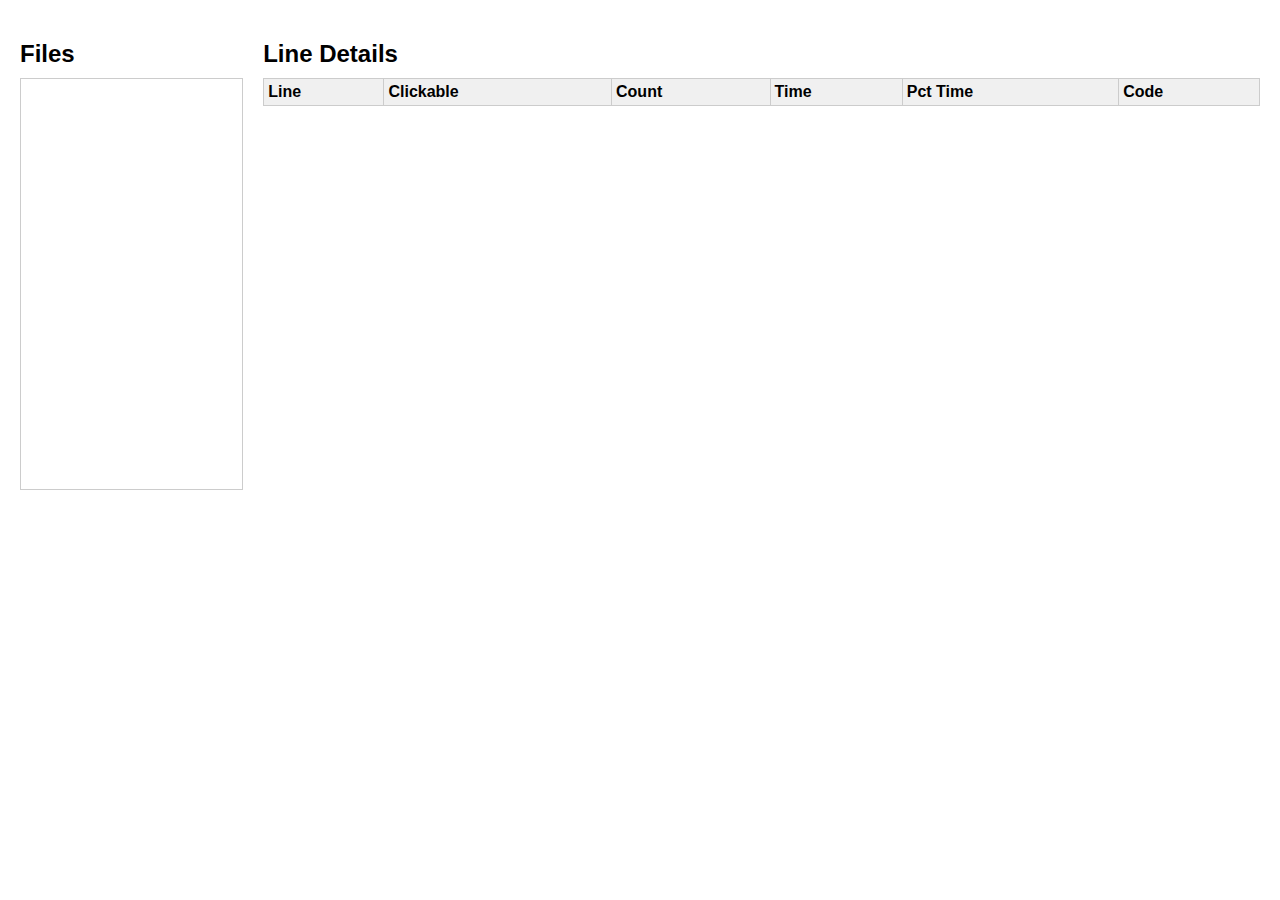
==== templates/index.html @ ecec8d10 "first commit" ====
<!DOCTYPE html>
<html lang="en">
<head>
    <meta charset="UTF-8">
    <meta name="viewport" content="width=device-width, initial-scale=1.0">
    <title>Profiling Visualizer</title>
    <link rel="stylesheet" href="/static/styles.css">
    <script src="https://d3js.org/d3.v7.min.js"></script>
</head>
<body>
    <div class="container">
        <div class="tree-panel">
            <h2>Files</h2>
            <div id="tree-list"></div>
        </div>
        <div class="details-panel">
            <h2>Line Details</h2>
            <div id="call-path">Call Path: [Select a function]</div>
            <div id="function-stats"></div>
            <table id="lines-table">
                <thead>
                    <tr>
                        <th>Line</th>
                        <th>Clickable</th>
                        <th>Count</th>
                        <th>Time</th>
                        <th>Pct Time</th>
                        <th>Code</th>
                    </tr>
                </thead>
                <tbody></tbody>
            </table>
        </div>
    </div>
    <script src="/static/script.js"></script>
</body>
</html>
---- static/styles.css ----
body {
    font-family: Arial, sans-serif;
    margin: 0;
    padding: 20px;
}

.container {
    display: flex;
    gap: 20px;
}

.tree-panel {
    width: 18%;
    min-width: 150px;
    position: sticky;
    top: 20px;
    align-self: flex-start;
}

.details-panel {
    flex: 1;
}

h2 {
    margin-bottom: 10px;
}

#tree-list {
    height: 400px;
    overflow-y: auto;
    border: 1px solid #ccc;
    padding: 5px;
}

.directory {
    list-style: none;
    padding: 0;
    margin: 0;
}

.directory li {
    padding: 5px;
    cursor: pointer;
    user-select: none;
}

.directory li:hover {
    background-color: #e0e0e0;
}

.directory li.active {
    background-color: #cce5ff;
}

.directory .collapsible {
    position: relative;
    padding-left: 20px;
}

.directory .collapsible::before {
    content: "▶";
    position: absolute;
    left: 5px;
    font-size: 10px;
    transition: transform 0.2s;
}

.directory .collapsible.expanded::before {
    transform: rotate(90deg);
}

.directory .collapsible::after {
    content: "📁";
    position: absolute;
    left: 10px;
    font-size: 12px;
}

.directory .file::before {
    content: "📄";
    margin-right: 5px;
    font-size: 12px;
}

.directory .function::before {
    content: "ƒ";
    margin-right: 5px;
    font-size: 12px;
}

.directory ul {
    list-style: none;
    padding-left: 20px;
    display: none;
}

.directory .expanded + ul {
    display: block;
}

#call-path {
    display: none;
}

#function-stats {
    margin: 10px 0;
    font-size: 1.2em;
    font-weight: bold;
}

table {
    width: 100%;
    border-collapse: collapse;
}

th, td {
    border: 1px solid #ccc;
    padding: 4px;
    text-align: left;
}

th {
    background-color: #f0f0f0;
}

td.code {
    white-space: pre-wrap;
    font-family: monospace;
    max-width: 300px;
    word-wrap: break-word;
}

tr.clickable:hover {
    background-color: #e0e0e0;
    cursor: pointer;
}

@media (max-width: 600px) {
    .container {
        flex-direction: column;
    }

    .tree-panel {
        width: 100%;
        min-width: 0;
        position: static;
    }

    table {
        font-size: 12px;
    }

    th, td {
        padding: 2px;
    }
}
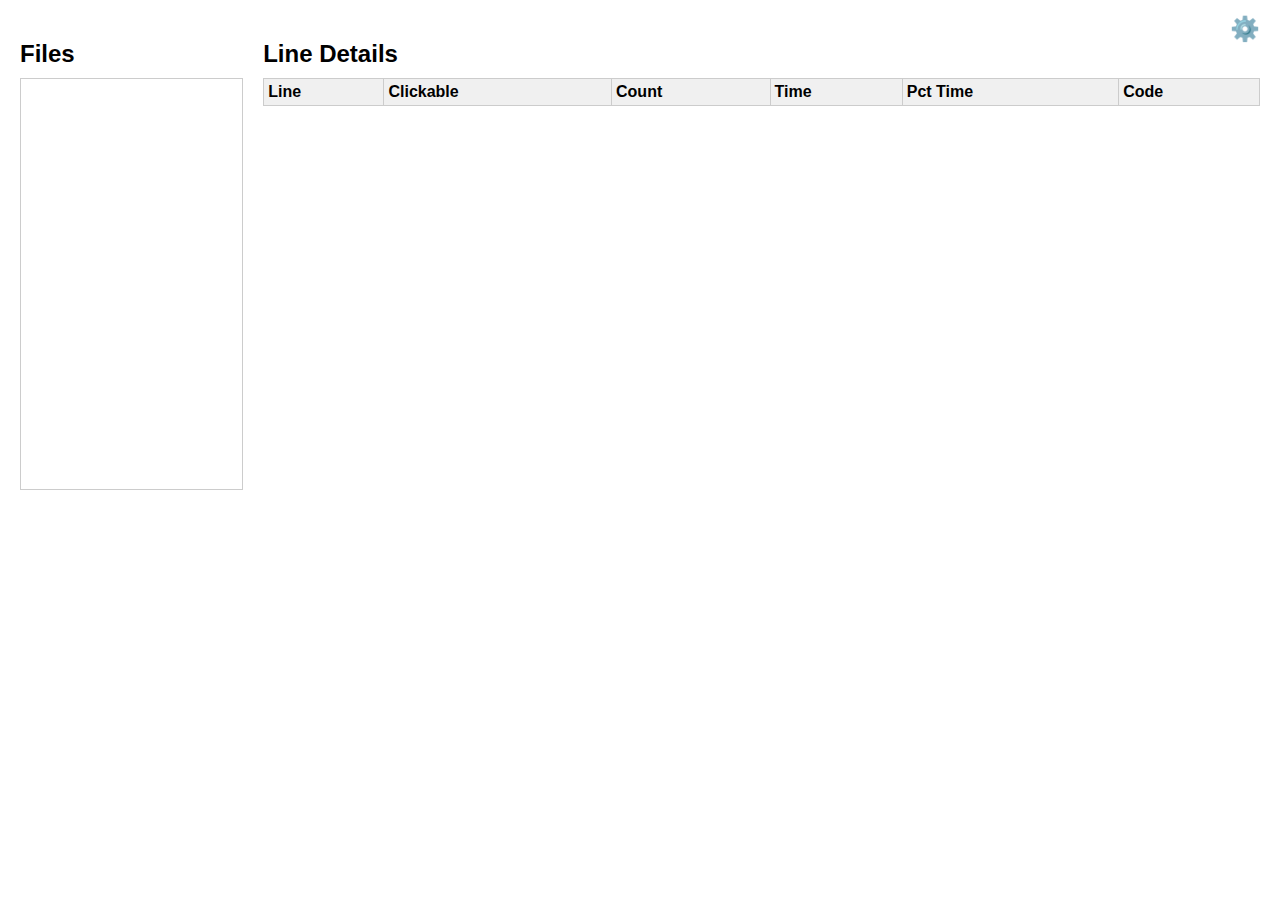
==== commit d0ecc6e2: "feat: gear button for setting" ====
--- a/templates/index.html
+++ b/templates/index.html
@@ -8,6 +8,25 @@
     <script src="https://d3js.org/d3.v7.min.js"></script>
 </head>
 <body>
+    <!-- Gear button in the top-right corner -->
+    <div class="settings-button">
+        <button id="settings-btn">⚙️</button>
+    </div>
+
+    <!-- Settings modal -->
+    <div id="settings-modal" class="modal">
+        <div class="modal-content">
+            <span id="close-modal" class="close">×</span>
+            <h3>Settings</h3>
+            <label for="pct-threshold">Highlight Threshold (%):</label>
+            <input type="number" id="pct-threshold" min="0" max="100" step="0.1" value="30">
+            <div class="modal-buttons">
+                <button id="reset-settings">Reset</button>
+                <button id="save-settings">Save</button>
+            </div>
+        </div>
+    </div>
+
     <div class="container">
         <div class="tree-panel">
             <h2>Files</h2>
--- a/static/styles.css
+++ b/static/styles.css
@@ -135,6 +135,136 @@
     cursor: pointer;
 }
 
+tr.highlight-red {
+    background-color: #ffcccc; /* Light red background */
+}
+
+/* Gear button in top-right corner */
+.settings-button {
+    position: fixed;
+    top: 10px;
+    right: 10px;
+    z-index: 1000;
+}
+
+#settings-btn {
+    background: none;
+    border: none;
+    font-size: 24px;
+    cursor: pointer;
+    padding: 5px 10px;
+    transition: transform 0.2s;
+}
+
+#settings-btn:hover {
+    transform: rotate(90deg);
+}
+
+/* Modal styling */
+.modal {
+    display: none;
+    position: fixed;
+    z-index: 1000;
+    left: 0;
+    top: 0;
+    width: 100%;
+    height: 100%;
+    background-color: rgba(0, 0, 0, 0.5);
+}
+
+.modal-content {
+    background-color: white;
+    margin: 15% auto;
+    padding: 20px;
+    border: 1px solid #888;
+    width: 80%;
+    max-width: 400px;
+    border-radius: 5px;
+    box-shadow: 0 4px 8px rgba(0, 0, 0, 0.2);
+}
+
+.close {
+    color: #aaa;
+    float: right;
+    font-size: 28px;
+    font-weight: bold;
+    cursor: pointer;
+}
+
+.close:hover,
+.close:focus {
+    color: black;
+    text-decoration: none;
+}
+
+.modal-content h3 {
+    margin-top: 0;
+}
+
+.modal-content label {
+    display: block;
+    margin: 10px 0 5px;
+}
+
+.modal-content input {
+    width: 100%;
+    padding: 5px;
+    margin-bottom: 10px;
+    border: 1px solid #ccc;
+    border-radius: 3px;
+}
+
+.modal-content button {
+    background-color: #4CAF50;
+    color: white;
+    padding: 10px 20px;
+    border: none;
+    border-radius: 3px;
+    cursor: pointer;
+}
+
+.modal-content button:hover {
+    background-color: #45a049;
+}
+
+/* Modal button container */
+.modal-buttons {
+    display: flex;
+    justify-content: flex-end;
+    gap: 10px;
+    margin-top: 20px;
+}
+
+/* Reset button */
+#reset-settings {
+    background-color: #f44336; /* Red for reset */
+    color: white;
+    padding: 10px 20px;
+    border: none;
+    border-radius: 3px;
+    cursor: pointer;
+}
+
+#reset-settings:hover {
+    background-color: #d32f2f;
+}
+
+/* Save button (already exists, just ensuring consistency) */
+#save-settings {
+    background-color: #4CAF50;
+    color: white;
+    padding: 10px 20px;
+    border: none;
+    border-radius: 3px;
+    cursor: pointer;
+}
+
+#save-settings:hover {
+    background-color: #45a049;
+}
+
+
+
 @media (max-width: 600px) {
     .container {
         flex-direction: column;
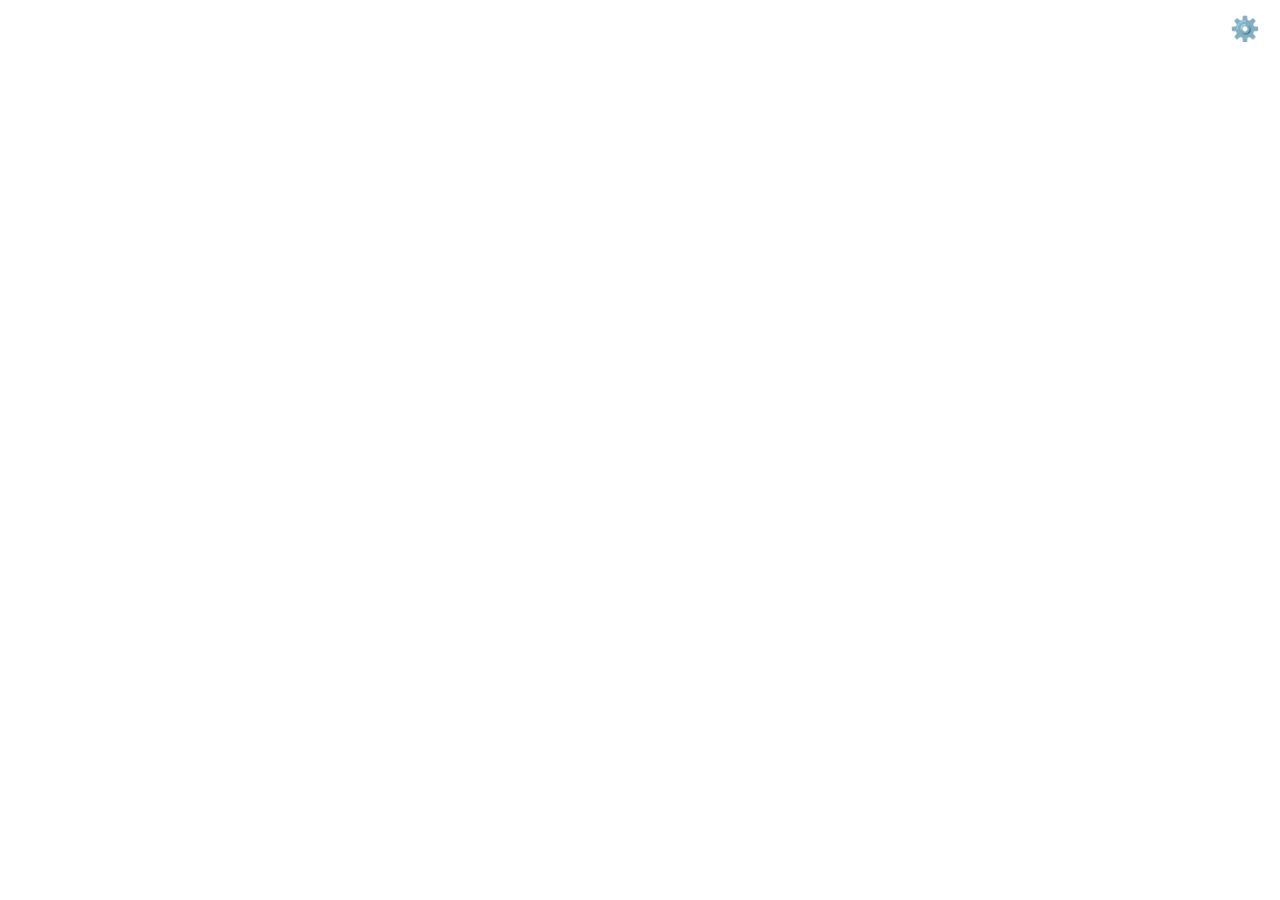
==== commit df6ab30a: "feat: add drag and drop" ====
--- a/templates/index.html
+++ b/templates/index.html
@@ -27,30 +27,40 @@
         </div>
     </div>
 
-    <div class="container">
-        <div class="tree-panel">
-            <h2>Files</h2>
-            <div id="tree-list"></div>
-        </div>
-        <div class="details-panel">
-            <h2>Line Details</h2>
-            <div id="call-path">Call Path: [Select a function]</div>
-            <div id="function-stats"></div>
-            <table id="lines-table">
-                <thead>
-                    <tr>
-                        <th>Line</th>
-                        <th>Clickable</th>
-                        <th>Count</th>
-                        <th>Time</th>
-                        <th>Pct Time</th>
-                        <th>Code</th>
-                    </tr>
-                </thead>
-                <tbody></tbody>
-            </table>
+    <!-- Drag-and-drop zone (hidden by default) -->
+    <div id="drag-drop-zone" class="drag-drop" style="display: none;">
+        <p>Drag and drop your profile.json file here, or click to select a file.</p>
+        <input type="file" id="file-input" accept=".json" style="display: none;">
+    </div>
+
+    <!-- Main content (hidden until a file is loaded) -->
+    <div id="main-content" style="display: none;">
+        <div class="container">
+            <div class="tree-panel">
+                <h2>Files</h2>
+                <div id="tree-list"></div>
+            </div>
+            <div class="details-panel">
+                <h2>Line Details</h2>
+                <div id="call-path">Call Path: [Select a function]</div>
+                <div id="function-stats"></div>
+                <table id="lines-table">
+                    <thead>
+                        <tr>
+                            <th>Line</th>
+                            <th>Clickable</th>
+                            <th>Count</th>
+                            <th>Time</th>
+                            <th>Pct Time</th>
+                            <th>Code</th>
+                        </tr>
+                    </thead>
+                    <tbody></tbody>
+                </table>
+            </div>
         </div>
     </div>
+
     <script src="/static/script.js"></script>
 </body>
 </html>--- a/static/styles.css
+++ b/static/styles.css
@@ -263,7 +263,31 @@
     background-color: #45a049;
 }
 
-
+/* Drag-and-drop zone */
+.drag-drop {
+    display: flex;
+    flex-direction: column;
+    align-items: center;
+    justify-content: center;
+    height: 100vh;
+    border: 2px dashed #ccc;
+    border-radius: 5px;
+    background-color: #f9f9f9;
+    text-align: center;
+    padding: 20px;
+    margin: 20px;
+}
+
+.drag-drop p {
+    margin: 0;
+    font-size: 1.2em;
+    color: #666;
+}
+
+.drag-drop.dragover {
+    background-color: #e0e0e0;
+    border-color: #666;
+}
 
 @media (max-width: 600px) {
     .container {
